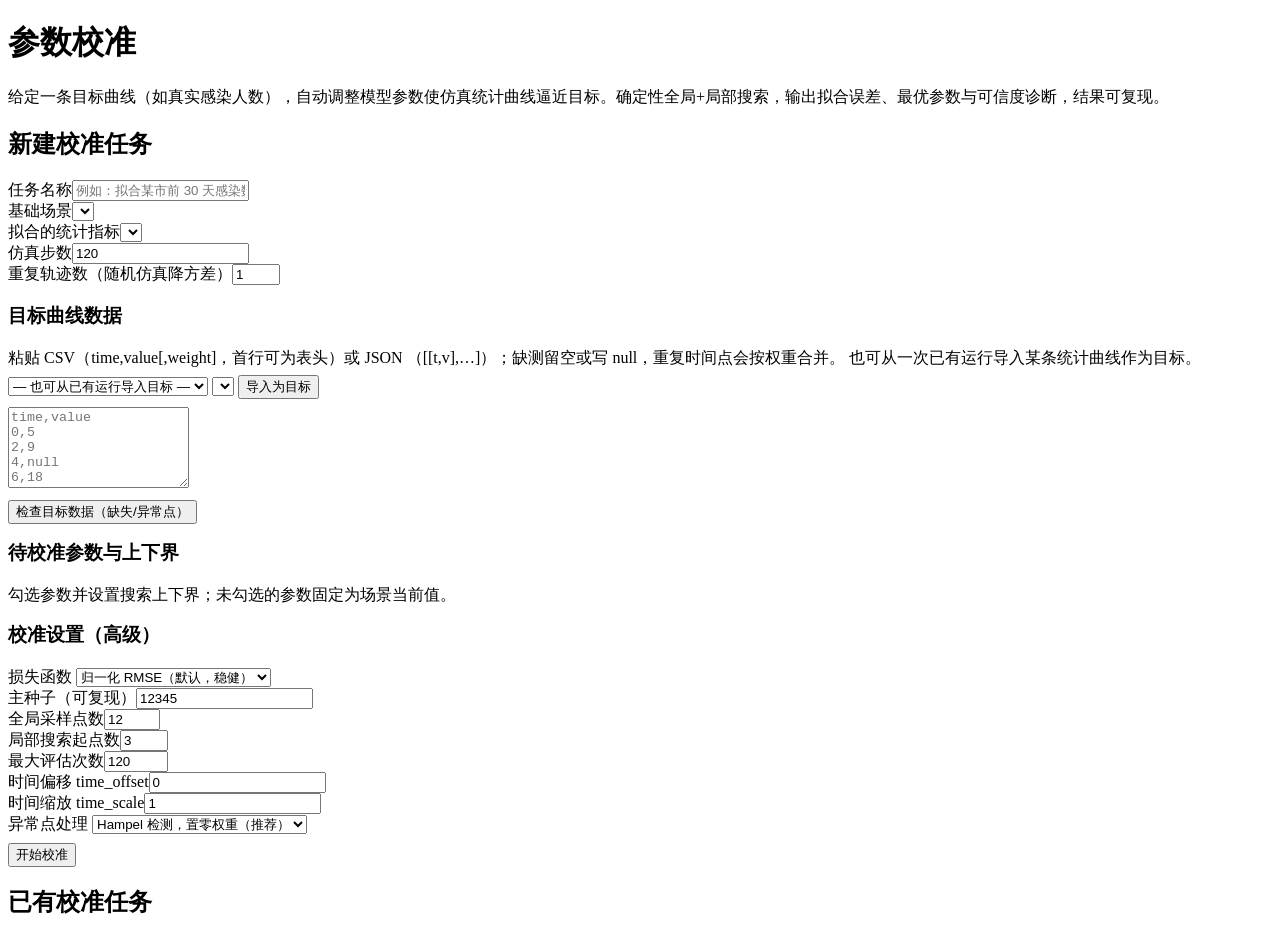
==== frontend/calibration.html @ 7a85441e "A RESULT" ====
<!doctype html>
<html lang="zh-CN">
<head>
  <meta charset="utf-8">
  <meta name="viewport" content="width=device-width, initial-scale=1">
  <title>参数校准 · 复杂系统模拟仿真平台</title>
  <link rel="stylesheet" href="/css/style.css">
</head>
<body>
  <nav class="topnav" id="topnav"></nav>
  <main class="container">
    <h1 class="page-title">参数校准</h1>
    <p class="page-sub">给定一条目标曲线（如真实感染人数），自动调整模型参数使仿真统计曲线逼近目标。确定性全局+局部搜索，输出拟合误差、最优参数与可信度诊断，结果可复现。</p>

    <div class="card">
      <h2>新建校准任务</h2>
      <div class="grid grid-2">
        <div class="field"><label>任务名称</label><input id="calName" placeholder="例如：拟合某市前 30 天感染数据"></div>
        <div class="field"><label>基础场景</label><select id="calScene"></select></div>
      </div>

      <div class="grid grid-3">
        <div class="field"><label>拟合的统计指标</label><select id="calMetric"></select></div>
        <div class="field"><label>仿真步数</label><input id="calSteps" type="number" value="120" min="1"></div>
        <div class="field"><label>重复轨迹数（随机仿真降方差）</label><input id="calReplicates" type="number" value="1" min="1" max="20"></div>
      </div>

      <h3>目标曲线数据</h3>
      <p class="muted small" style="margin:0 0 6px">
        粘贴 CSV（<span class="mono">time,value[,weight]</span>，首行可为表头）或 JSON
        （<span class="mono">[[t,v],…]</span>）；缺测留空或写 null，重复时间点会按权重合并。
        也可从一次已有运行导入某条统计曲线作为目标。
      </p>
      <div class="row gap-6" style="margin-bottom:8px">
        <select id="importRun" style="max-width:380px"><option value="">— 也可从已有运行导入目标 —</option></select>
        <select id="importMetric" style="max-width:180px"></select>
        <button class="btn small" id="importBtn">导入为目标</button>
      </div>
      <textarea id="calTarget" rows="5" placeholder="time,value&#10;0,5&#10;2,9&#10;4,null&#10;6,18&#10;8,27"></textarea>
      <div class="row gap-6" style="margin-top:8px">
        <button class="btn small" id="previewBtn">检查目标数据（缺失/异常点）</button>
        <span class="muted small" id="previewInfo"></span>
      </div>

      <h3 style="margin-top:16px">待校准参数与上下界</h3>
      <div id="paramRows"></div>
      <p class="muted small" style="margin:6px 0 0">勾选参数并设置搜索上下界；未勾选的参数固定为场景当前值。</p>

      <h3 style="margin-top:16px">校准设置（高级）</h3>
      <div class="grid grid-4">
        <div class="field"><label>损失函数</label>
          <select id="calLoss">
            <option value="nrmse">归一化 RMSE（默认，稳健）</option>
            <option value="mse">RMSE（原始量纲）</option>
            <option value="mae">MAE（平均绝对误差）</option>
            <option value="huber">Huber（抗异常点）</option>
          </select>
        </div>
        <div class="field"><label>主种子（可复现）</label><input id="calSeed" type="number" value="12345"></div>
        <div class="field"><label>全局采样点数</label><input id="calGlobal" type="number" value="12" min="2" max="200"></div>
        <div class="field"><label>局部搜索起点数</label><input id="calLocal" type="number" value="3" min="1" max="10"></div>
        <div class="field"><label>最大评估次数</label><input id="calMaxEvals" type="number" value="120" min="10" max="2000"></div>
        <div class="field"><label>时间偏移 time_offset</label><input id="calT0" type="number" value="0" step="any"></div>
        <div class="field"><label>时间缩放 time_scale</label><input id="calTS" type="number" value="1" step="any" min="0.0001"></div>
        <div class="field"><label>异常点处理</label>
          <select id="calOutlier">
            <option value="weight">Hampel 检测，置零权重（推荐）</option>
            <option value="drop">Hampel 检测，直接剔除</option>
            <option value="off">不检测</option>
          </select>
        </div>
      </div>

      <div class="row" style="margin-top:8px">
        <button class="btn primary" id="startBtn">开始校准</button>
        <button class="btn" id="cancelBtn" style="display:none">取消</button>
        <span class="muted small" id="runStatus"></span>
      </div>
    </div>

    <div class="card" id="resultCard" style="display:none">
      <div class="row between">
        <h2 id="resultTitle" style="margin:0">校准结果</h2>
        <span id="resultBadge"></span>
      </div>
      <div class="grid grid-4" id="kpis" style="margin:14px 0"></div>
      <div id="warnings"></div>
      <div class="grid grid-2" style="margin-top:8px">
        <div>
          <h3>最优参数组合</h3>
          <table><thead><tr><th>参数</th><th class="num">最优值</th><th class="num">下界</th><th class="num">上界</th><th>边界</th></tr></thead>
          <tbody id="bestParams"></tbody></table>
          <p class="muted small" id="plateauInfo" style="margin-top:8px"></p>
        </div>
        <div>
          <h3>收敛过程（每次评估的误差）</h3>
          <div class="chart" id="historyChart" style="height:240px"></div>
        </div>
      </div>
      <h3 style="margin-top:14px">仿真曲线 vs 目标曲线</h3>
      <div id="chartLegend" class="muted small" style="margin-bottom:4px"></div>
      <div class="chart" id="overlayChart" style="height:380px"></div>
      <div class="row gap-6" style="margin-top:8px">
        <button class="btn small" id="applyParams">将最优参数写回场景配置</button>
        <a class="btn small" id="downloadResult" download="calibration_result.json">下载完整结果 JSON</a>
      </div>
    </div>

    <div class="card">
      <h2>已有校准任务</h2>
      <div id="calList"></div>
    </div>
  </main>

  <script src="/vendor/echarts.min.js"></script>
  <script src="/js/api.js"></script>
  <script src="/js/common.js"></script>
  <script src="/js/calibration.js"></script>
</body>
</html>
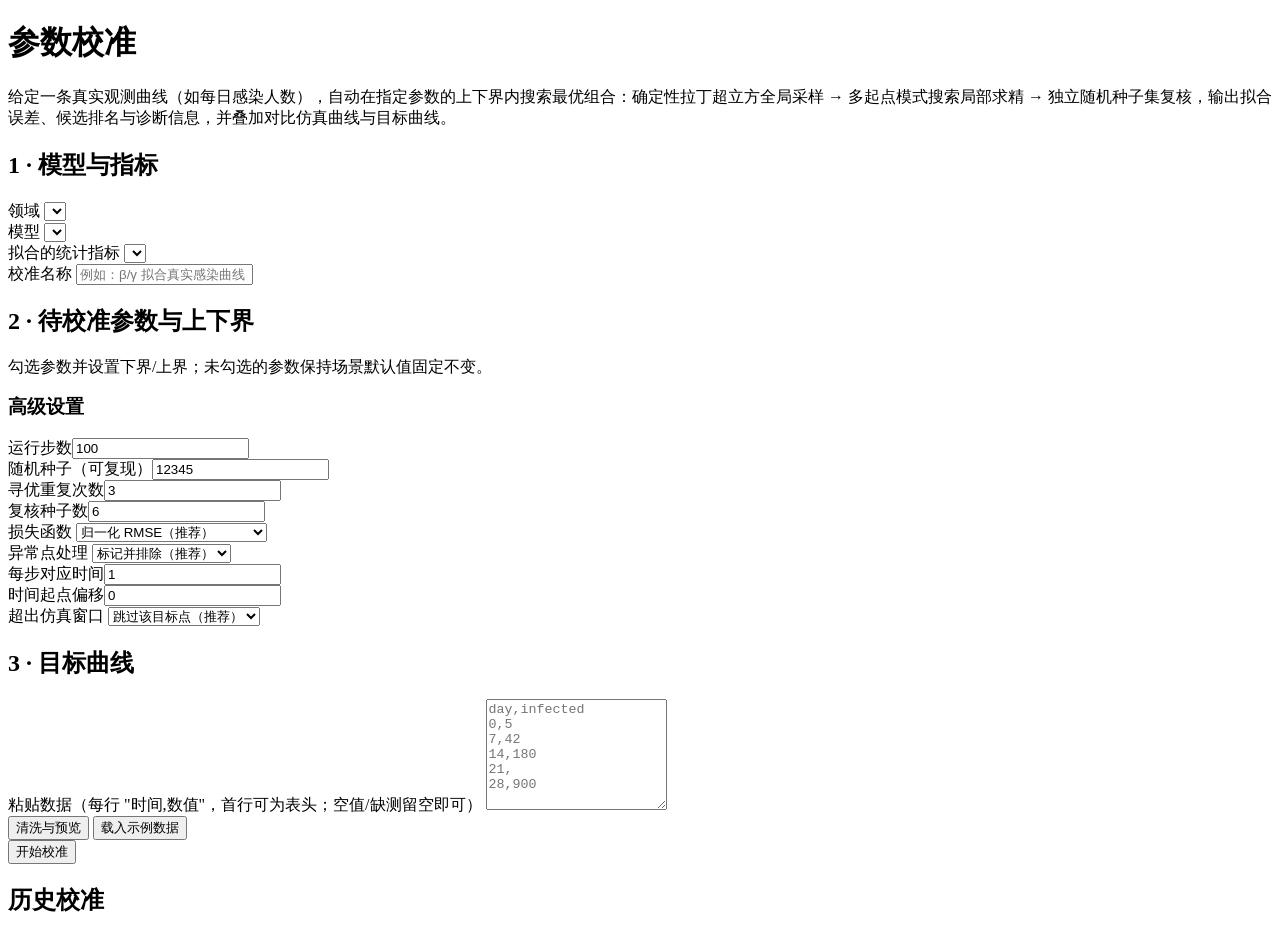
==== commit 4abe2a2b: "B RESULT" ====
--- a/frontend/calibration.html
+++ b/frontend/calibration.html
@@ -10,104 +10,102 @@
   <nav class="topnav" id="topnav"></nav>
   <main class="container">
     <h1 class="page-title">参数校准</h1>
-    <p class="page-sub">给定一条目标曲线（如真实感染人数），自动调整模型参数使仿真统计曲线逼近目标。确定性全局+局部搜索，输出拟合误差、最优参数与可信度诊断，结果可复现。</p>
+    <p class="page-sub">给定一条真实观测曲线（如每日感染人数），自动在指定参数的上下界内搜索最优组合：确定性拉丁超立方全局采样 → 多起点模式搜索局部求精 → 独立随机种子集复核，输出拟合误差、候选排名与诊断信息，并叠加对比仿真曲线与目标曲线。</p>
 
-    <div class="card">
-      <h2>新建校准任务</h2>
-      <div class="grid grid-2">
-        <div class="field"><label>任务名称</label><input id="calName" placeholder="例如：拟合某市前 30 天感染数据"></div>
-        <div class="field"><label>基础场景</label><select id="calScene"></select></div>
-      </div>
+    <div class="grid" style="grid-template-columns: 380px 1fr; align-items:start">
+      <div>
+        <div class="card">
+          <h2>1 · 模型与指标</h2>
+          <div class="field"><label>领域</label>
+            <select id="calDomain"></select></div>
+          <div class="field"><label>模型</label>
+            <select id="calModel"></select></div>
+          <div class="field"><label>拟合的统计指标</label>
+            <select id="calMetric"></select></div>
+          <div class="field"><label>校准名称</label>
+            <input id="calName" placeholder="例如：β/γ 拟合真实感染曲线"></div>
+        </div>
 
-      <div class="grid grid-3">
-        <div class="field"><label>拟合的统计指标</label><select id="calMetric"></select></div>
-        <div class="field"><label>仿真步数</label><input id="calSteps" type="number" value="120" min="1"></div>
-        <div class="field"><label>重复轨迹数（随机仿真降方差）</label><input id="calReplicates" type="number" value="1" min="1" max="20"></div>
-      </div>
+        <div class="card">
+          <h2>2 · 待校准参数与上下界</h2>
+          <p class="muted small" style="margin-top:0">勾选参数并设置下界/上界；未勾选的参数保持场景默认值固定不变。</p>
+          <div id="paramList"></div>
+          <h3 style="margin-top:12px">高级设置</h3>
+          <div class="grid grid-2">
+            <div class="field"><label>运行步数</label><input id="calSteps" type="number" value="100" min="1"></div>
+            <div class="field"><label>随机种子（可复现）</label><input id="calSeed" type="number" value="12345"></div>
+            <div class="field"><label>寻优重复次数</label><input id="calReps" type="number" value="3" min="1" title="每组候选参数用多个固定种子仿真取均值，压制随机性"></div>
+            <div class="field"><label>复核种子数</label><input id="calConfirm" type="number" value="6" min="1" title="最终候选在另一组不相交种子上复核，防止“撞运气”"></div>
+            <div class="field"><label>损失函数</label>
+              <select id="calLoss">
+                <option value="nrmse">归一化 RMSE（推荐）</option>
+                <option value="rmse">RMSE（原始量纲）</option>
+                <option value="mae">MAE 平均绝对误差</option>
+                <option value="mape">MAPE 相对误差</option>
+                <option value="log_rmse">log(1+y) RMSE（兼顾早期）</option>
+              </select></div>
+            <div class="field"><label>异常点处理</label>
+              <select id="calOutlier">
+                <option value="flag">标记并排除（推荐）</option>
+                <option value="winsor">缩尾修正后保留</option>
+                <option value="keep">全部保留</option>
+              </select></div>
+            <div class="field"><label>每步对应时间</label><input id="calTps" type="number" value="1" step="any" min="0.0001" title="目标时间与仿真步数不一致时：target_t = offset + step × 该值"></div>
+            <div class="field"><label>时间起点偏移</label><input id="calOffset" type="number" value="0" step="any"></div>
+            <div class="field"><label>超出仿真窗口</label>
+              <select id="calExtrap"><option value="skip">跳过该目标点（推荐）</option>
+                <option value="clip">取边界值</option></select></div>
+          </div>
+        </div>
 
-      <h3>目标曲线数据</h3>
-      <p class="muted small" style="margin:0 0 6px">
-        粘贴 CSV（<span class="mono">time,value[,weight]</span>，首行可为表头）或 JSON
-        （<span class="mono">[[t,v],…]</span>）；缺测留空或写 null，重复时间点会按权重合并。
-        也可从一次已有运行导入某条统计曲线作为目标。
-      </p>
-      <div class="row gap-6" style="margin-bottom:8px">
-        <select id="importRun" style="max-width:380px"><option value="">— 也可从已有运行导入目标 —</option></select>
-        <select id="importMetric" style="max-width:180px"></select>
-        <button class="btn small" id="importBtn">导入为目标</button>
-      </div>
-      <textarea id="calTarget" rows="5" placeholder="time,value&#10;0,5&#10;2,9&#10;4,null&#10;6,18&#10;8,27"></textarea>
-      <div class="row gap-6" style="margin-top:8px">
-        <button class="btn small" id="previewBtn">检查目标数据（缺失/异常点）</button>
-        <span class="muted small" id="previewInfo"></span>
-      </div>
+        <div class="card">
+          <h2>3 · 目标曲线</h2>
+          <div class="field">
+            <label>粘贴数据（每行 "时间,数值"，首行可为表头；空值/缺测留空即可）</label>
+            <textarea id="calTarget" rows="7" placeholder="day,infected&#10;0,5&#10;7,42&#10;14,180&#10;21,&#10;28,900"></textarea>
+          </div>
+          <div class="row gap-6">
+            <button class="btn small" id="btnPreview">清洗与预览</button>
+            <button class="btn small" id="btnDemo">载入示例数据</button>
+          </div>
+          <div id="previewNote" class="notice" style="display:none;margin-top:10px"></div>
+        </div>
 
-      <h3 style="margin-top:16px">待校准参数与上下界</h3>
-      <div id="paramRows"></div>
-      <p class="muted small" style="margin:6px 0 0">勾选参数并设置搜索上下界；未勾选的参数固定为场景当前值。</p>
-
-      <h3 style="margin-top:16px">校准设置（高级）</h3>
-      <div class="grid grid-4">
-        <div class="field"><label>损失函数</label>
-          <select id="calLoss">
-            <option value="nrmse">归一化 RMSE（默认，稳健）</option>
-            <option value="mse">RMSE（原始量纲）</option>
-            <option value="mae">MAE（平均绝对误差）</option>
-            <option value="huber">Huber（抗异常点）</option>
-          </select>
-        </div>
-        <div class="field"><label>主种子（可复现）</label><input id="calSeed" type="number" value="12345"></div>
-        <div class="field"><label>全局采样点数</label><input id="calGlobal" type="number" value="12" min="2" max="200"></div>
-        <div class="field"><label>局部搜索起点数</label><input id="calLocal" type="number" value="3" min="1" max="10"></div>
-        <div class="field"><label>最大评估次数</label><input id="calMaxEvals" type="number" value="120" min="10" max="2000"></div>
-        <div class="field"><label>时间偏移 time_offset</label><input id="calT0" type="number" value="0" step="any"></div>
-        <div class="field"><label>时间缩放 time_scale</label><input id="calTS" type="number" value="1" step="any" min="0.0001"></div>
-        <div class="field"><label>异常点处理</label>
-          <select id="calOutlier">
-            <option value="weight">Hampel 检测，置零权重（推荐）</option>
-            <option value="drop">Hampel 检测，直接剔除</option>
-            <option value="off">不检测</option>
-          </select>
+        <div class="card">
+          <div class="row between">
+            <button class="btn primary" id="btnRun">开始校准</button>
+            <button class="btn danger small" id="btnStop" style="display:none">中止</button>
+          </div>
+          <div id="runStatus" class="muted small" style="margin-top:8px"></div>
         </div>
       </div>
 
-      <div class="row" style="margin-top:8px">
-        <button class="btn primary" id="startBtn">开始校准</button>
-        <button class="btn" id="cancelBtn" style="display:none">取消</button>
-        <span class="muted small" id="runStatus"></span>
-      </div>
-    </div>
+      <div>
+        <div class="card" id="chartCard" style="display:none">
+          <div class="row between">
+            <h2 style="margin:0">仿真曲线 vs 目标曲线</h2>
+            <span class="muted small" id="overlayMeta"></span>
+          </div>
+          <div class="chart" id="overlayChart" style="height:340px"></div>
+          <div id="diagBox"></div>
+        </div>
 
-    <div class="card" id="resultCard" style="display:none">
-      <div class="row between">
-        <h2 id="resultTitle" style="margin:0">校准结果</h2>
-        <span id="resultBadge"></span>
-      </div>
-      <div class="grid grid-4" id="kpis" style="margin:14px 0"></div>
-      <div id="warnings"></div>
-      <div class="grid grid-2" style="margin-top:8px">
-        <div>
-          <h3>最优参数组合</h3>
-          <table><thead><tr><th>参数</th><th class="num">最优值</th><th class="num">下界</th><th class="num">上界</th><th>边界</th></tr></thead>
-          <tbody id="bestParams"></tbody></table>
-          <p class="muted small" id="plateauInfo" style="margin-top:8px"></p>
+        <div class="card" id="resultCard" style="display:none">
+          <h2>最优参数与拟合误差</h2>
+          <div id="bestBox"></div>
+          <h3>候选排名（按独立复核误差）</h3>
+          <div class="table-wrap"><table id="rankTable"></table></div>
+          <h3>参数灵敏度（最优点附近）</h3>
+          <div class="table-wrap"><table id="sensTable"></table></div>
+          <h3>残差明细（对齐后的目标时间点）</h3>
+          <div class="table-wrap" style="max-height:260px;overflow:auto">
+            <table id="residTable"></table></div>
         </div>
-        <div>
-          <h3>收敛过程（每次评估的误差）</h3>
-          <div class="chart" id="historyChart" style="height:240px"></div>
-        </div>
-      </div>
-      <h3 style="margin-top:14px">仿真曲线 vs 目标曲线</h3>
-      <div id="chartLegend" class="muted small" style="margin-bottom:4px"></div>
-      <div class="chart" id="overlayChart" style="height:380px"></div>
-      <div class="row gap-6" style="margin-top:8px">
-        <button class="btn small" id="applyParams">将最优参数写回场景配置</button>
-        <a class="btn small" id="downloadResult" download="calibration_result.json">下载完整结果 JSON</a>
       </div>
     </div>
 
     <div class="card">
-      <h2>已有校准任务</h2>
+      <h2>历史校准</h2>
       <div id="calList"></div>
     </div>
   </main>
